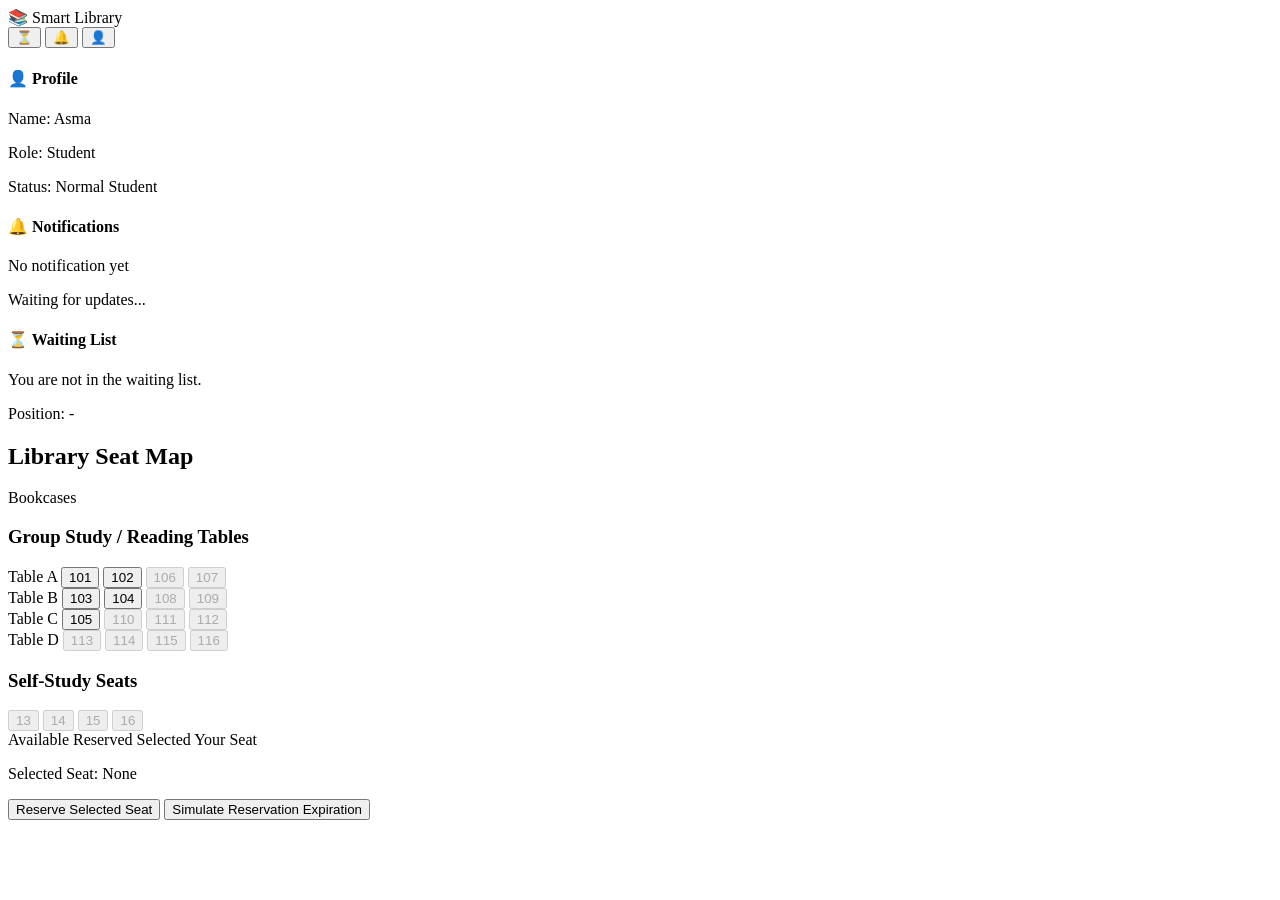
==== smartlibrary/src/main/java/resources/templates/index.html @ 68f4a8aa "restructed SmartLibrary restructered everything for spring boot" ====
<!DOCTYPE html>
<html lang="en">
<head>
  <meta charset="UTF-8">
  <meta name="viewport" content="width=device-width, initial-scale=1.0">
  <title>Person 2 - Seat Notification Demo</title>
  <link rel="stylesheet" href="style.css">
</head>
<body>

<header class="top-navbar">
  <div class="navbar-logo">📚 Smart Library</div>

  <div class="navbar-icons">
    <button onclick="showPanel('waiting')">⏳</button>
    <button onclick="showPanel('notifications')">🔔</button>
    <button onclick="showPanel('profile')">👤</button>
  </div>
</header>

<div class="dropdown-panel hidden" id="profile-panel">
  <h4>👤 Profile</h4>
  <p>Name: Asma</p>
  <p>Role: Student</p>
  <p>Status: Normal Student</p>
</div>

<div class="dropdown-panel hidden" id="notifications-panel">
  <h4>🔔 Notifications</h4>
  <p id="notification-time">No notification yet</p>
  <p id="notification-message">Waiting for updates...</p>
</div>

<div class="dropdown-panel hidden" id="waiting-panel">
  <h4>⏳ Waiting List</h4>
  <p id="waiting-status">You are not in the waiting list.</p>
  <p id="waiting-position">Position: -</p>
</div>

<h2>Library Seat Map</h2>

<div class="library-map">

  <div class="map-label top">Bookcases</div>

  <div class="study-area">
    <h3>Group Study / Reading Tables</h3>

    <div class="table-row">

      <div class="library-table">
        <span class="table-name">Table A</span>

        <button class="seat available" onclick="selectSeat(this, 101)">101</button>
        <button class="seat available" onclick="selectSeat(this, 102)">102</button>

        <button class="seat reserved" disabled>106</button>
        <button class="seat reserved" disabled>107</button>
      </div>

      <div class="library-table">
        <span class="table-name">Table B</span>

        <button class="seat available" onclick="selectSeat(this, 103)">103</button>
        <button class="seat available" onclick="selectSeat(this, 104)">104</button>

        <button class="seat reserved" disabled>108</button>
        <button class="seat reserved" disabled>109</button>
      </div>

    </div>

    <div class="table-row">

      <div class="library-table">
        <span class="table-name">Table C</span>

        <button class="seat available" onclick="selectSeat(this, 105)">105</button>

        <button class="seat reserved" disabled>110</button>
        <button class="seat reserved" disabled>111</button>
        <button class="seat reserved" disabled>112</button>
      </div>

      <div class="library-table inactive-table">
        <span class="table-name">Table D</span>

        <button class="seat reserved" disabled>113</button>
        <button class="seat reserved" disabled>114</button>
        <button class="seat reserved" disabled>115</button>
        <button class="seat reserved" disabled>116</button>
      </div>

    </div>
  </div>

  <div class="self-study">
    <h3>Self-Study Seats</h3>

    <button class="seat reserved" disabled>13</button>
    <button class="seat reserved" disabled>14</button>
    <button class="seat reserved" disabled>15</button>
    <button class="seat reserved" disabled>16</button>
  </div>

  <div class="legend">
    <span><b class="box green"></b> Available</span>
    <span><b class="box gray"></b> Reserved</span>
    <span><b class="box red"></b> Selected</span>
    <span><b class="box orange"></b> Your Seat</span>
  </div>

</div>

<p id="selected-seat-text">Selected Seat: None</p>

<button onclick="reserveSelectedSeat()">
  Reserve Selected Seat
</button>

<button onclick="simulateNotification()">
  Simulate Reservation Expiration
</button>

<script src="script.js"></script>

</body>

</html>
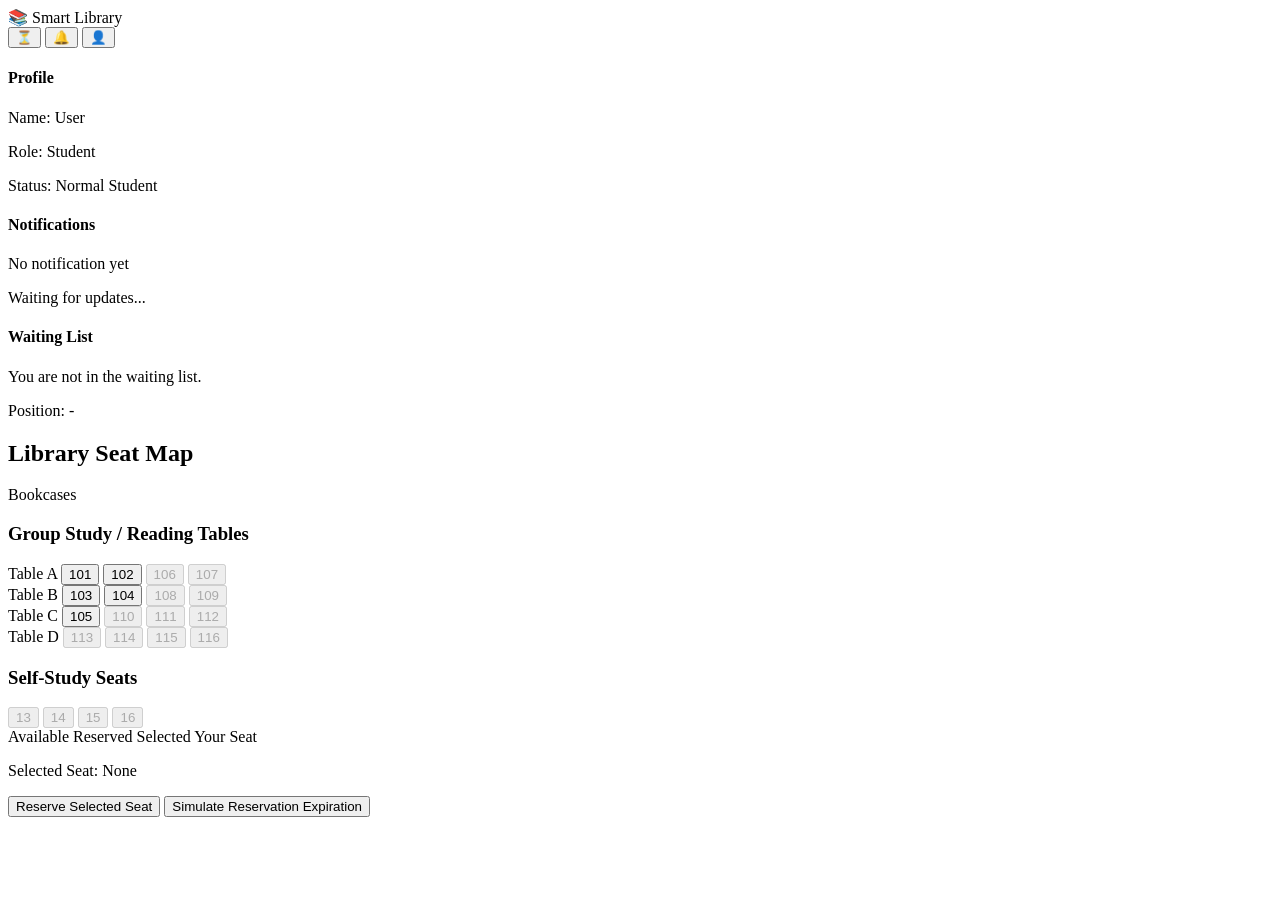
==== commit fdec2b3c: "Update index.html" ====
--- a/smartlibrary/src/main/java/resources/templates/index.html
+++ b/smartlibrary/src/main/java/resources/templates/index.html
@@ -19,20 +19,20 @@
 </header>
 
 <div class="dropdown-panel hidden" id="profile-panel">
-  <h4>👤 Profile</h4>
-  <p>Name: Asma</p>
+  <h4>Profile</h4>
+  <p>Name: User</p>
   <p>Role: Student</p>
   <p>Status: Normal Student</p>
 </div>
 
 <div class="dropdown-panel hidden" id="notifications-panel">
-  <h4>🔔 Notifications</h4>
+  <h4>Notifications</h4>
   <p id="notification-time">No notification yet</p>
   <p id="notification-message">Waiting for updates...</p>
 </div>
 
 <div class="dropdown-panel hidden" id="waiting-panel">
-  <h4>⏳ Waiting List</h4>
+  <h4>Waiting List</h4>
   <p id="waiting-status">You are not in the waiting list.</p>
   <p id="waiting-position">Position: -</p>
 </div>
